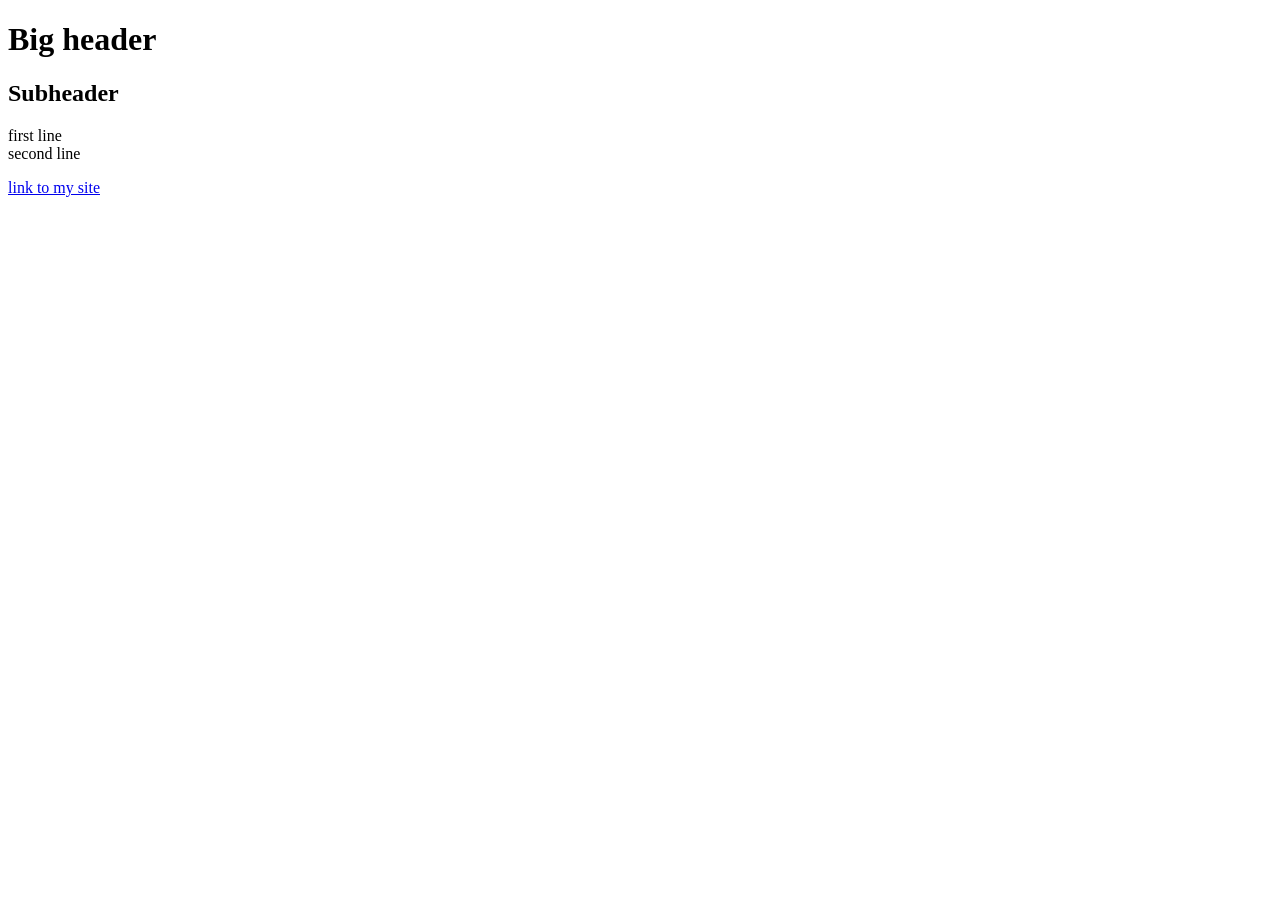
==== index.html @ 0166b81a "First build" ====
<!DOCTYPE html>

<html lang="en">

<head>
    <title>hello</title>
    <link rel="stylesheet" href="style.css">
</head>

<body>
    <h1 class="title">Big header</h1>
    <h2>Subheader</h2>
    first line<br>
    second line
    <p>
    <a href="https://coreyhardt.itch.io/">link to my site</a>
    </p>
</body>

</html>
---- style.css ----
div {
    height: 100px; 
    background-color: black;
}
.title{
    font-family: 'Comic Sans MS';
}
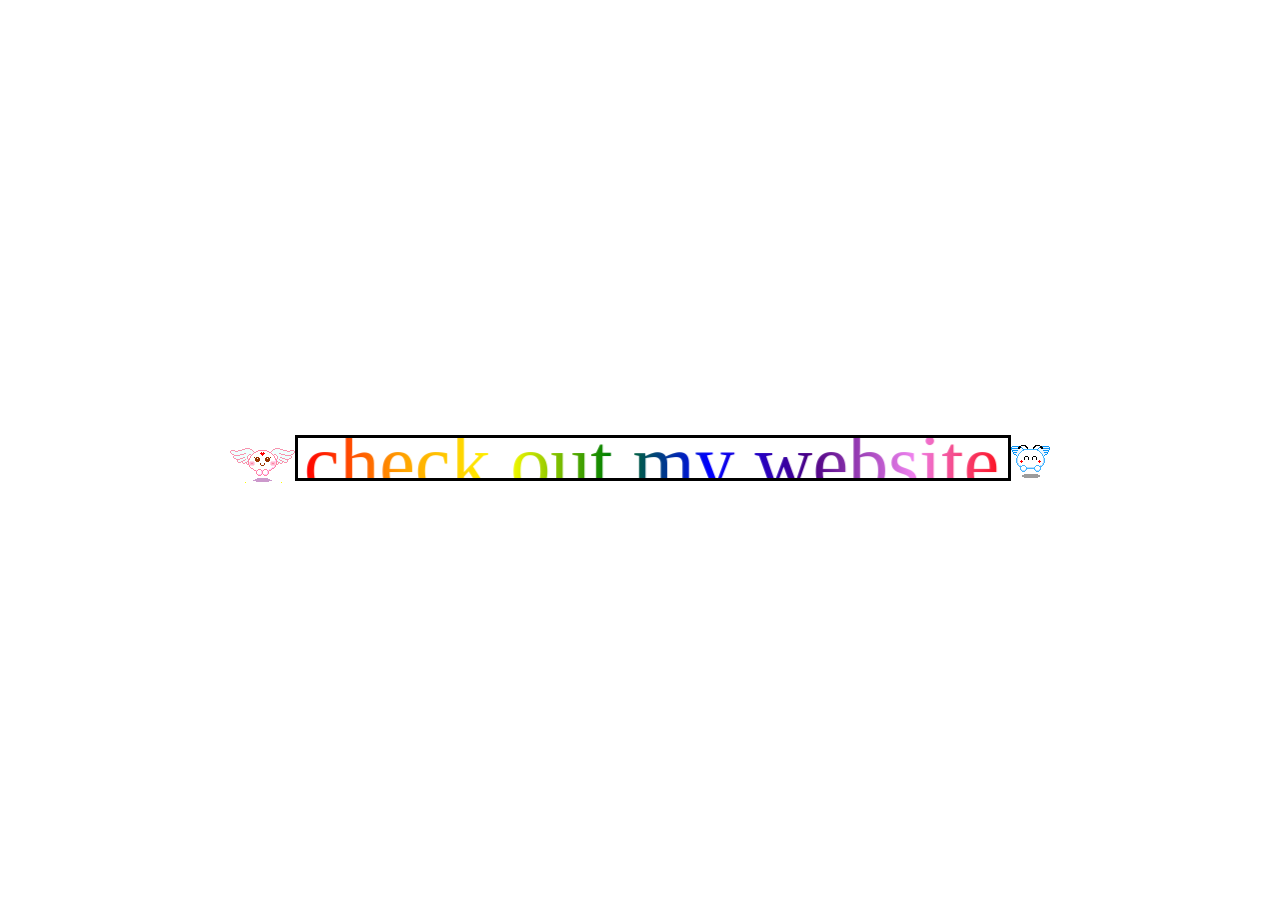
==== commit dffcefd8: "Update 1" ====
--- a/index.html
+++ b/index.html
@@ -8,13 +8,20 @@
 </head>
 
 <body>
-    <h1 class="title">Big header</h1>
-    <h2>Subheader</h2>
-    first line<br>
-    second line
-    <p>
-    <a href="https://coreyhardt.itch.io/">link to my site</a>
-    </p>
+    <img src="angle.gif"/>
+    <marquee
+        direction="down"
+        width="710"
+        height="40"
+        behavior="alternate"
+        class="outlined">
+    <marquee behavior="alternate">
+            <div class="text-rainbow-animation">
+                <a href="https://coreyhardt.itch.io/">check out my website</a>
+            </div>
+    </marquee>
+    </marquee>
+    <img src="angle2.gif"/>
 </body>
 
 </html>
--- a/style.css
+++ b/style.css
@@ -1,7 +1,37 @@
+body{
+    display: flex;
+    justify-content:center;
+    align-items: center;
+    height: 100vh;
+}
+
 div {
     height: 100px; 
     background-color: black;
 }
+
 .title{
     font-family: 'Comic Sans MS';
+}
+
+.outlined {
+    border: solid;
+    justify-content: center;
+}
+
+.text-rainbow-animation {
+    font-family:'Comic Sans MS' black;
+    font-size:80px;
+    background-image: 
+    linear-gradient(to right, red,orange,yellow,green,blue,indigo,violet, red); 
+    -webkit-background-clip: text;
+    background-clip: text;
+    -webkit-text-fill-color: transparent;  
+    animation: rainbow-animation 60s linear infinite;
+}
+
+@keyframes rainbow-animation {
+    to {
+        background-position: 4500vh;
+    }
 }
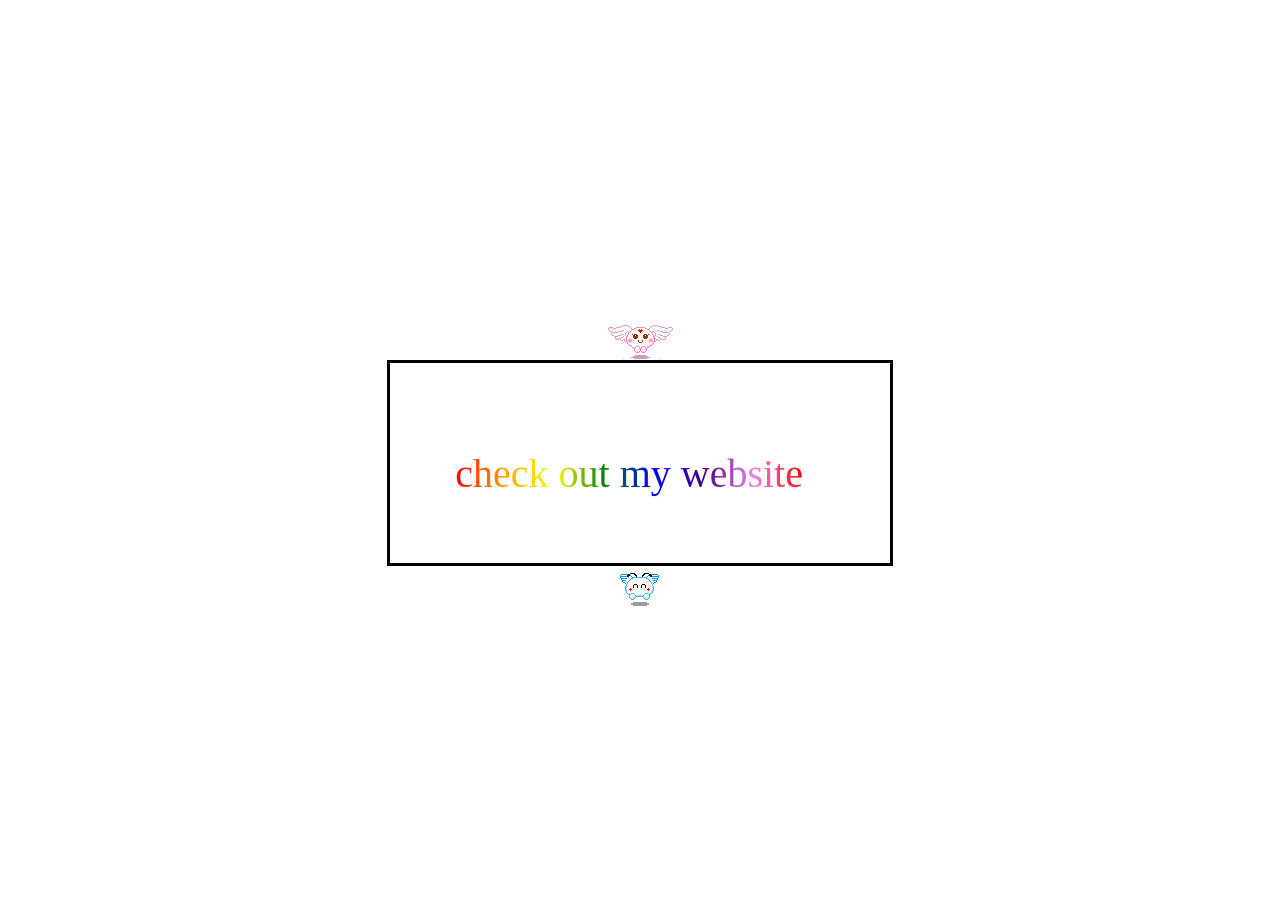
==== commit 81f87a52: "new stuff" ====
--- a/index.html
+++ b/index.html
@@ -11,8 +11,8 @@
     <img src="angle.gif"/>
     <marquee
         direction="down"
-        width="710"
-        height="40"
+        width="500"
+        height="200"
         behavior="alternate"
         class="outlined">
     <marquee behavior="alternate">
--- a/style.css
+++ b/style.css
@@ -1,5 +1,6 @@
 body{
     display: flex;
+    flex-direction: column;
     justify-content:center;
     align-items: center;
     height: 100vh;
@@ -16,12 +17,13 @@
 
 .outlined {
     border: solid;
-    justify-content: center;
 }
 
 .text-rainbow-animation {
-    font-family:'Comic Sans MS' black;
-    font-size:80px;
+    width: fit-content;
+    height: fit-content;
+    font-family:'Comic Sans MS';
+    font-size:40px;
     background-image: 
     linear-gradient(to right, red,orange,yellow,green,blue,indigo,violet, red); 
     -webkit-background-clip: text;
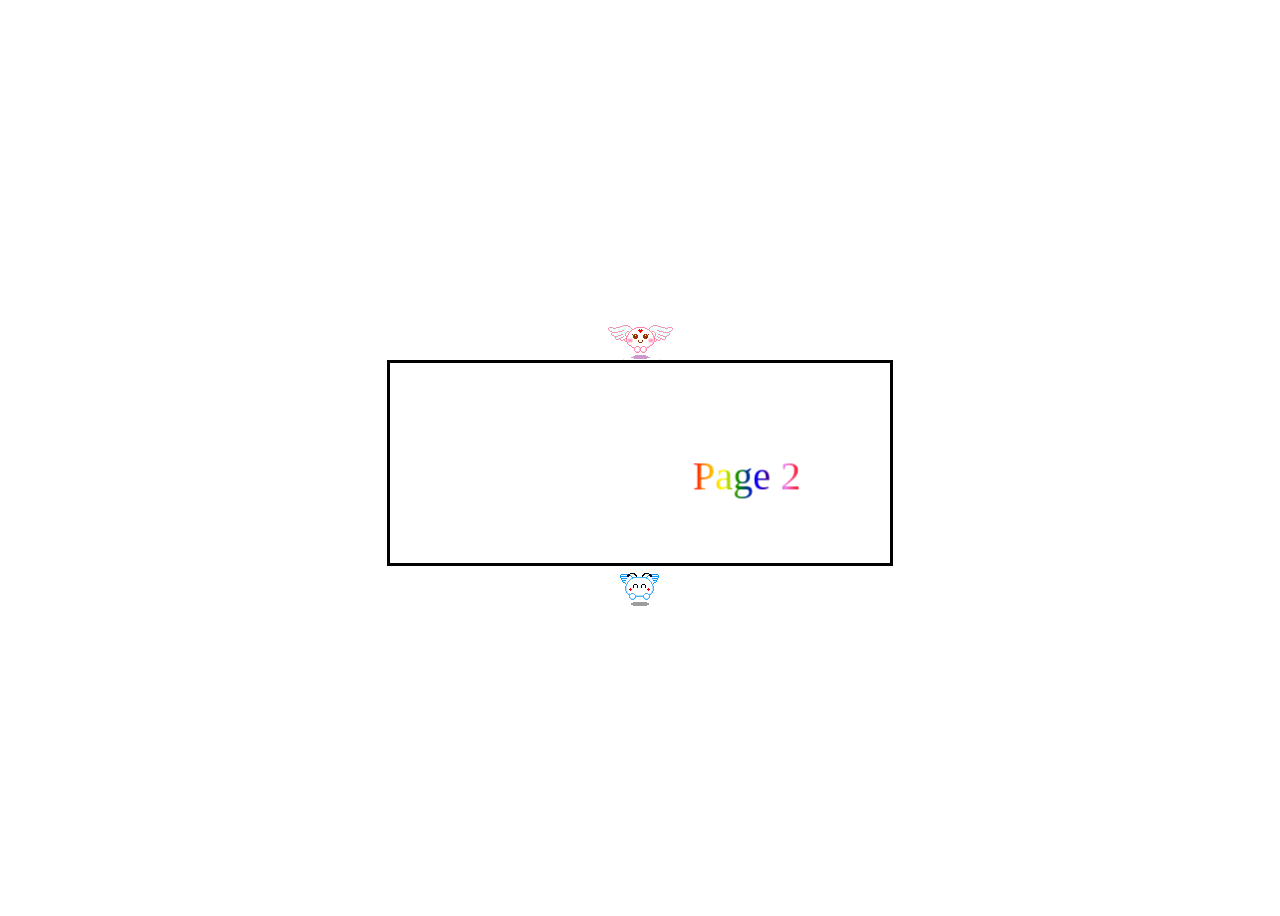
==== commit 559d4341: "stuff" ====
--- a/index.html
+++ b/index.html
@@ -17,7 +17,7 @@
         class="outlined">
     <marquee behavior="alternate">
             <div class="text-rainbow-animation">
-                <a href="https://coreyhardt.itch.io/">check out my website</a>
+                <a href="page2.html">Page 2</a>
             </div>
     </marquee>
     </marquee>
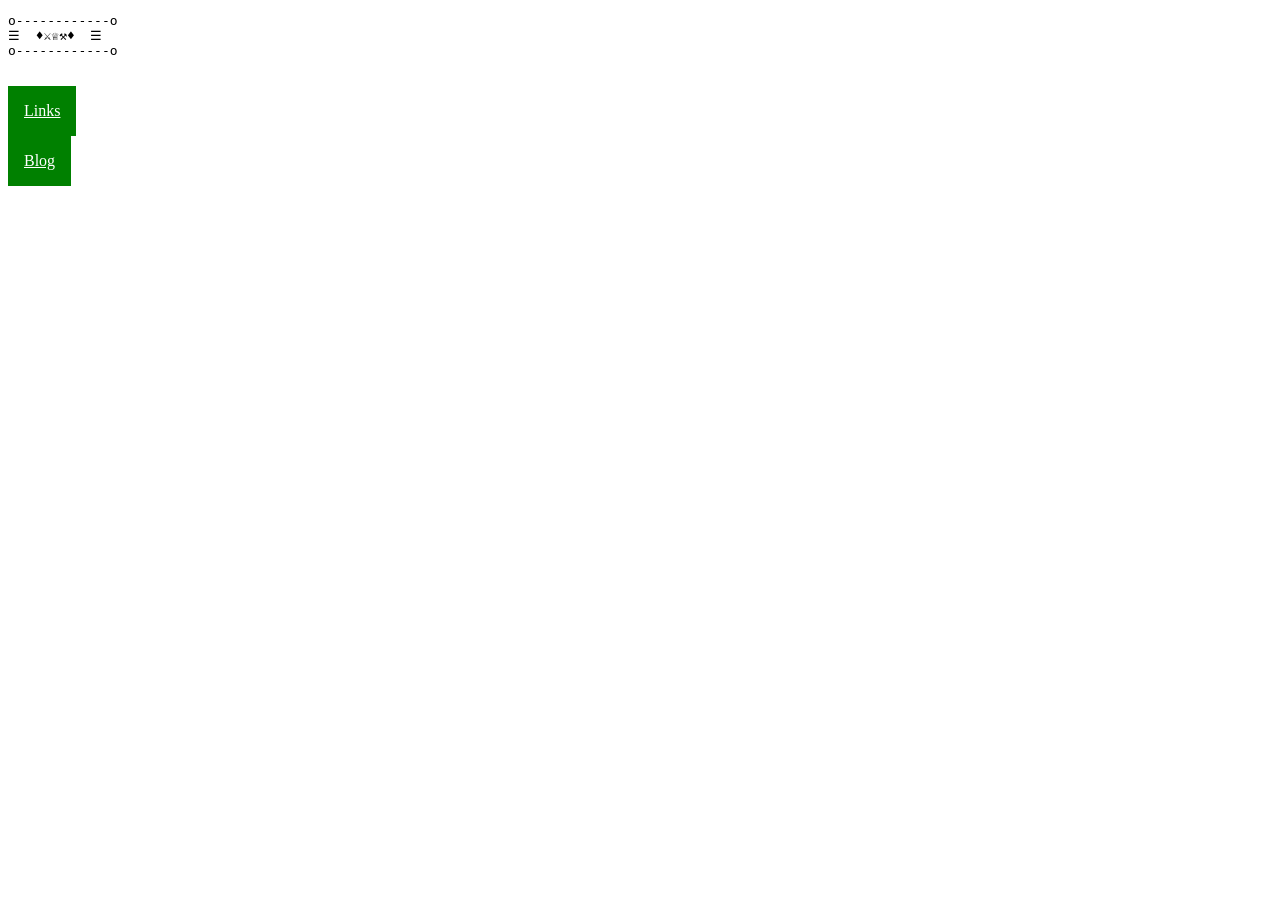
==== commit 05babd87: "new" ====
--- a/index.html
+++ b/index.html
@@ -8,20 +8,13 @@
 </head>
 
 <body>
-    <img src="angle.gif"/>
-    <marquee
-        direction="down"
-        width="500"
-        height="200"
-        behavior="alternate"
-        class="outlined">
-    <marquee behavior="alternate">
-            <div class="text-rainbow-animation">
-                <a href="page2.html">Page 2</a>
-            </div>
-    </marquee>
-    </marquee>
-    <img src="angle2.gif"/>
+    <pre>
+o------------o
+☰  ♦⚔♕⚒♦  ☰
+o------------o
+    </pre>
+    <a class="btn" href="links.html">Links</a> <br>
+    <a class="btn" href="links.html">Blog</a>
 </body>
 
 </html>
--- a/style.css
+++ b/style.css
@@ -1,14 +1,9 @@
 body{
-    display: flex;
-    flex-direction: column;
-    justify-content:center;
-    align-items: center;
-    height: 100vh;
+
 }
 
 div {
     height: 100px; 
-    background-color: black;
 }
 
 .title{
@@ -34,6 +29,28 @@
 
 @keyframes rainbow-animation {
     to {
-        background-position: 4500vh;
+        background-position: 3000px;
     }
+}
+
+nav{
+    position: absolute;
+    top: 20px;
+    left: 20px;
+}
+
+.btn{
+    background-color: green;
+    color: white;
+    padding: 1em;
+    display: inline-block;
+}
+.btn:hover{
+    background-color:darkorange;
+}
+.btn:active{
+    
+}
+.btn:focus{
+    
 }
